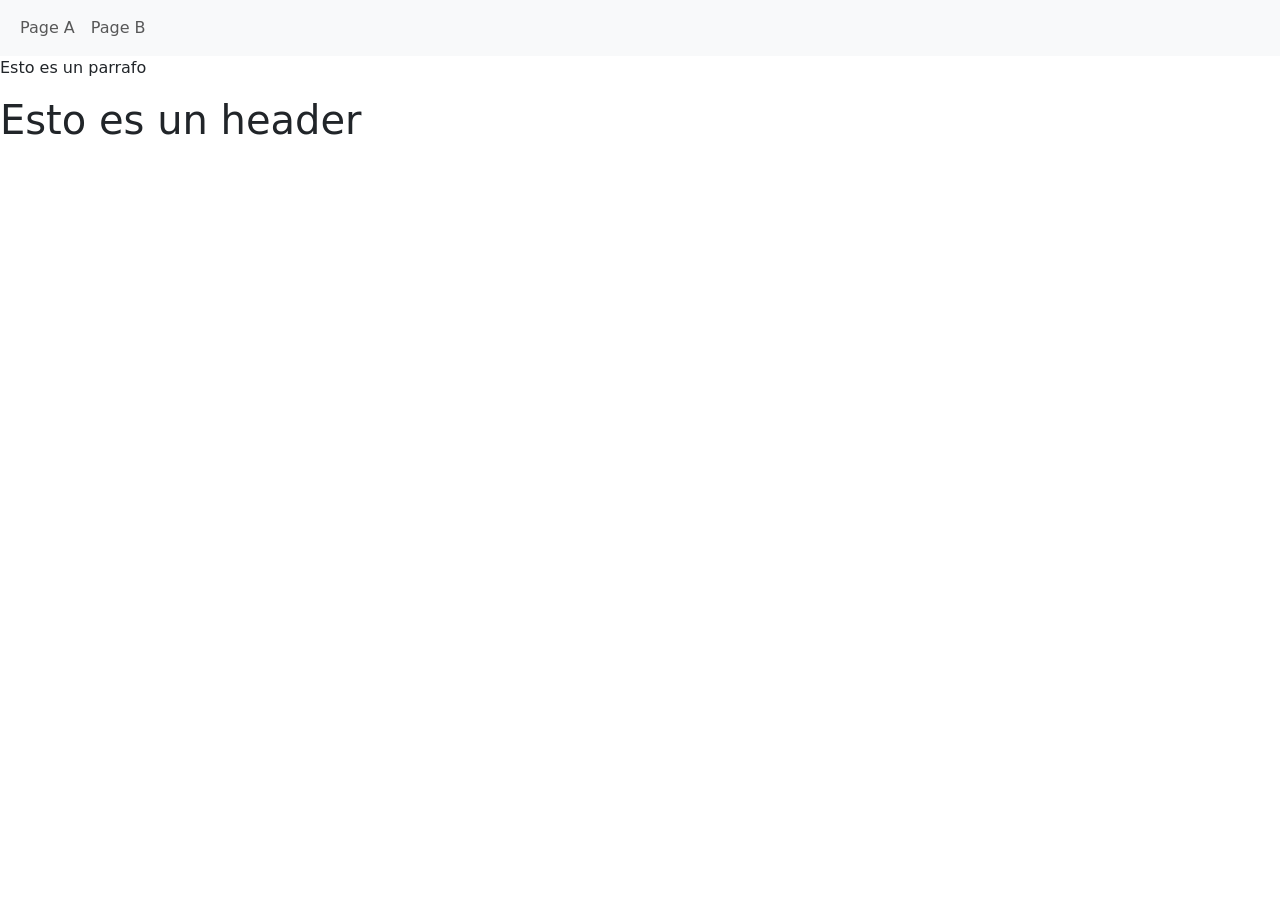
==== index.html @ 1e3dc03a "Paso 2 creada la rama feature_1 con el index.html modificado para navbar" ====
<!DOCTYPE html>
<html>
    <head>
        <meta charset="UTF-8">
        <link rel="stylesheet" href="styles/style.css">
        <link href="https://cdn.jsdelivr.net/npm/bootstrap@5.2.3/dist/css/bootstrap.min.css" rel="stylesheet">
        <script src="https://cdn.jsdelivr.net/npm/bootstrap@5.2.3/dist/js/bootstrap.bundle.min.js"></script>
        <title>INICIO P01</title>
    </head>
    <body>
        <nav class="navbar navbar-expand-sm bg-light">
            <div class="container-fluid">
                <ul class="navbar-nav">
                    <li class="nav-item">
                        <a class="nav-link" href="page_a.html">Page A</a>
                    </li>
                    <li class="nav-item">
                        <a class="nav-link" href="page_b.html">Page B</a>
                    </li>
                </ul>
            </div>
        </nav>
        <p>Esto es un parrafo</p>
        <h1>Esto es un header</h1>
    </body>
</html>
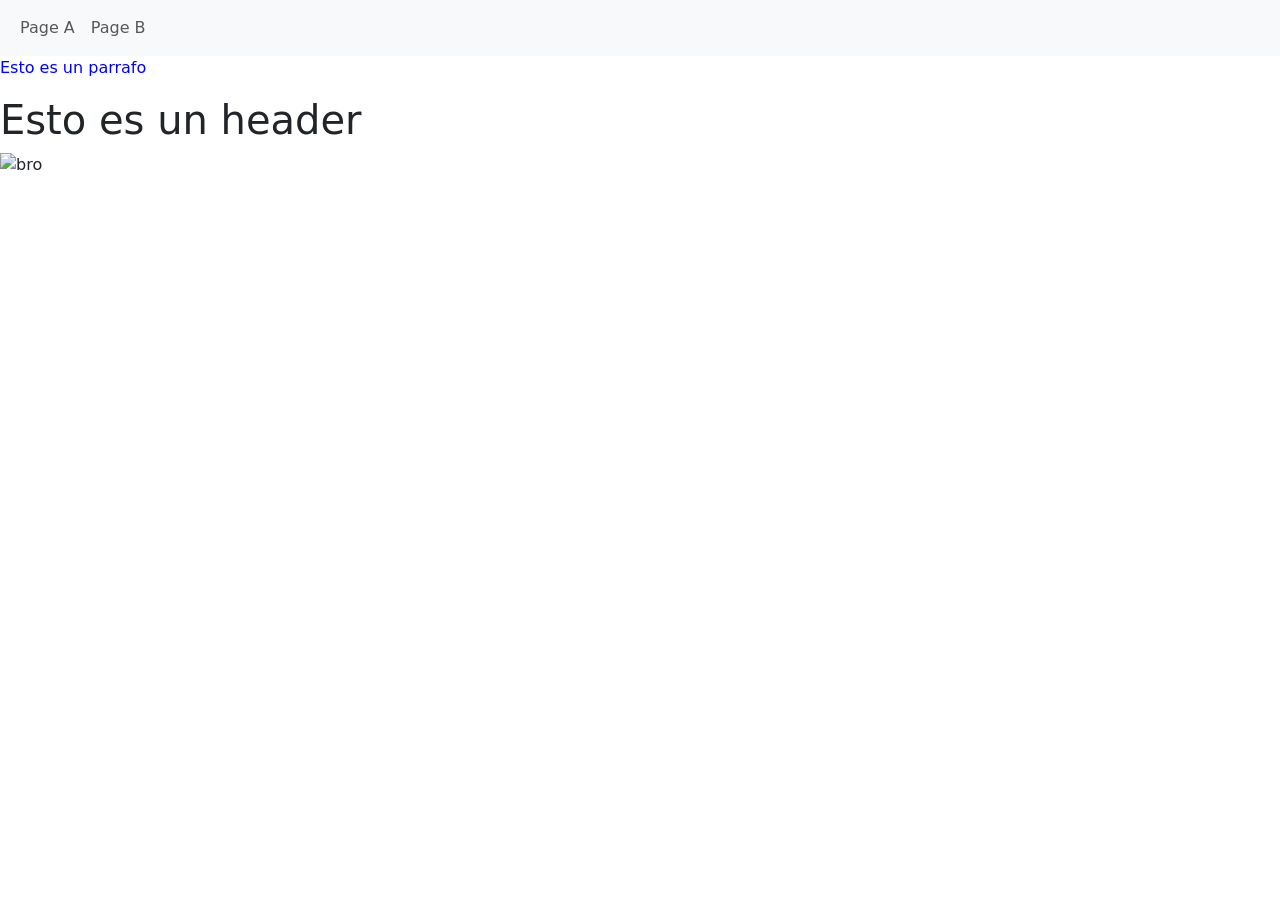
==== commit edecb527: "Paso3.2: img en index" ====
--- a/index.html
+++ b/index.html
@@ -22,5 +22,6 @@
         </nav>
         <p>Esto es un parrafo</p>
         <h1>Esto es un header</h1>
+        <img src="https://media.falabella.com/sodimacMX/906093_1/w=1500,h=1500,fit=cover" alt="bro" style="width: 100px;">
     </body>
 </html> 
--- a/styles/style.css
+++ b/styles/style.css
@@ -0,0 +1,6 @@
+h1{
+  color: green;
+}
+p{
+  color: blue;
+}
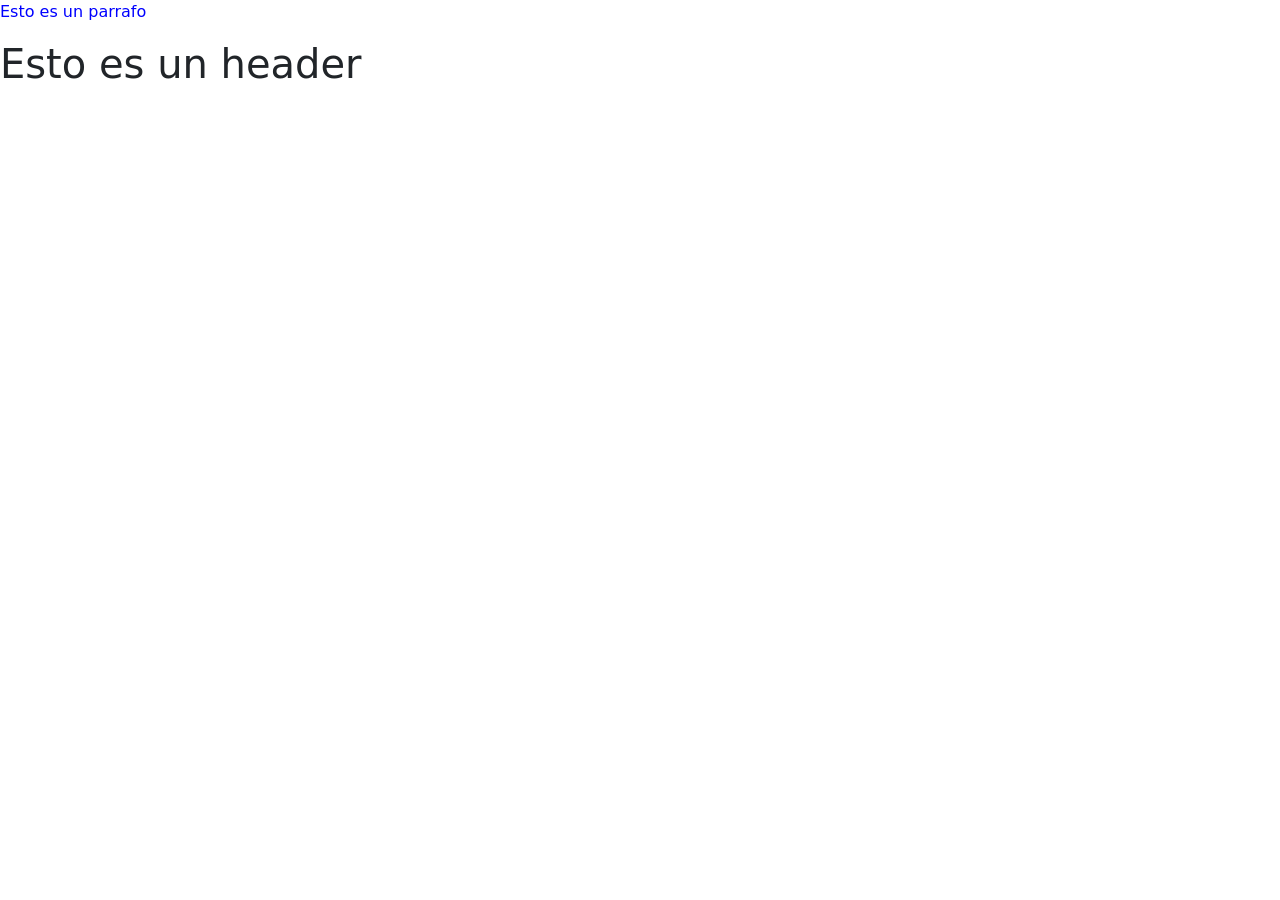
==== commit 152eeb63: "Eliminé navbar" ====
--- a/index.html
+++ b/index.html
@@ -8,20 +8,7 @@
         <title>INICIO P01</title>
     </head>
     <body>
-        <nav class="navbar navbar-expand-sm bg-light">
-            <div class="container-fluid">
-                <ul class="navbar-nav">
-                    <li class="nav-item">
-                        <a class="nav-link" href="page_a.html">Page A</a>
-                    </li>
-                    <li class="nav-item">
-                        <a class="nav-link" href="page_b.html">Page B</a>
-                    </li>
-                </ul>
-            </div>
-        </nav>
         <p>Esto es un parrafo</p>
         <h1>Esto es un header</h1>
-        <img src="https://media.falabella.com/sodimacMX/906093_1/w=1500,h=1500,fit=cover" alt="bro" style="width: 100px;">
     </body>
 </html> 
--- a/styles/style.css
+++ b/styles/style.css
@@ -3,4 +3,7 @@
 }
 p{
   color: blue;
+}
+table{
+  background-color: cyan;
 }
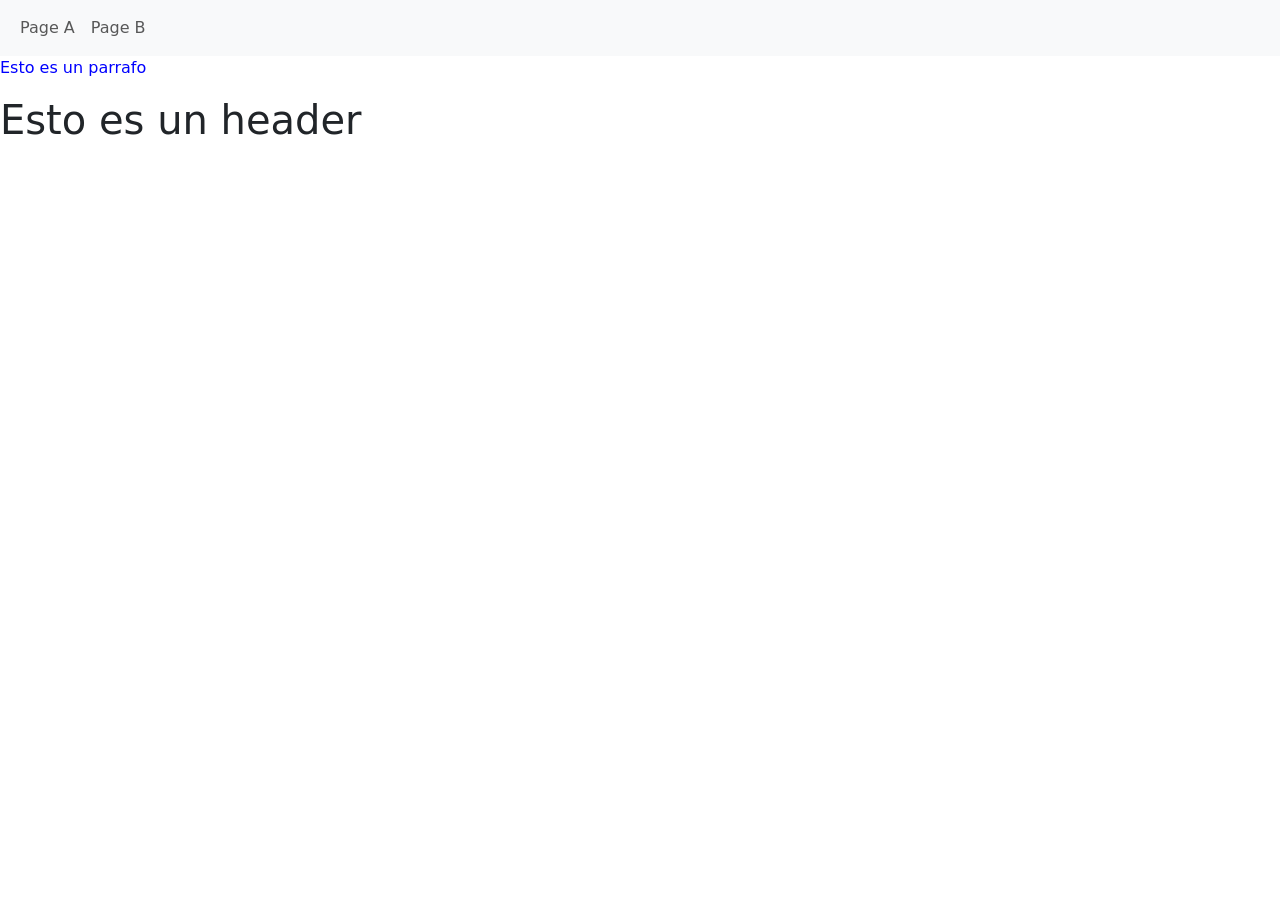
==== commit 4bc58521: "Revert "Eliminé navbar" This reverts commit 152eeb6325301e05d78fb09753d239e38715d1c3." ====
--- a/index.html
+++ b/index.html
@@ -8,6 +8,18 @@
         <title>INICIO P01</title>
     </head>
     <body>
+        <nav class="navbar navbar-expand-sm bg-light">
+            <div class="container-fluid">
+                <ul class="navbar-nav">
+                    <li class="nav-item">
+                        <a class="nav-link" href="page_a.html">Page A</a>
+                    </li>
+                    <li class="nav-item">
+                        <a class="nav-link" href="page_b.html">Page B</a>
+                    </li>
+                </ul>
+            </div>
+        </nav>
         <p>Esto es un parrafo</p>
         <h1>Esto es un header</h1>
     </body>
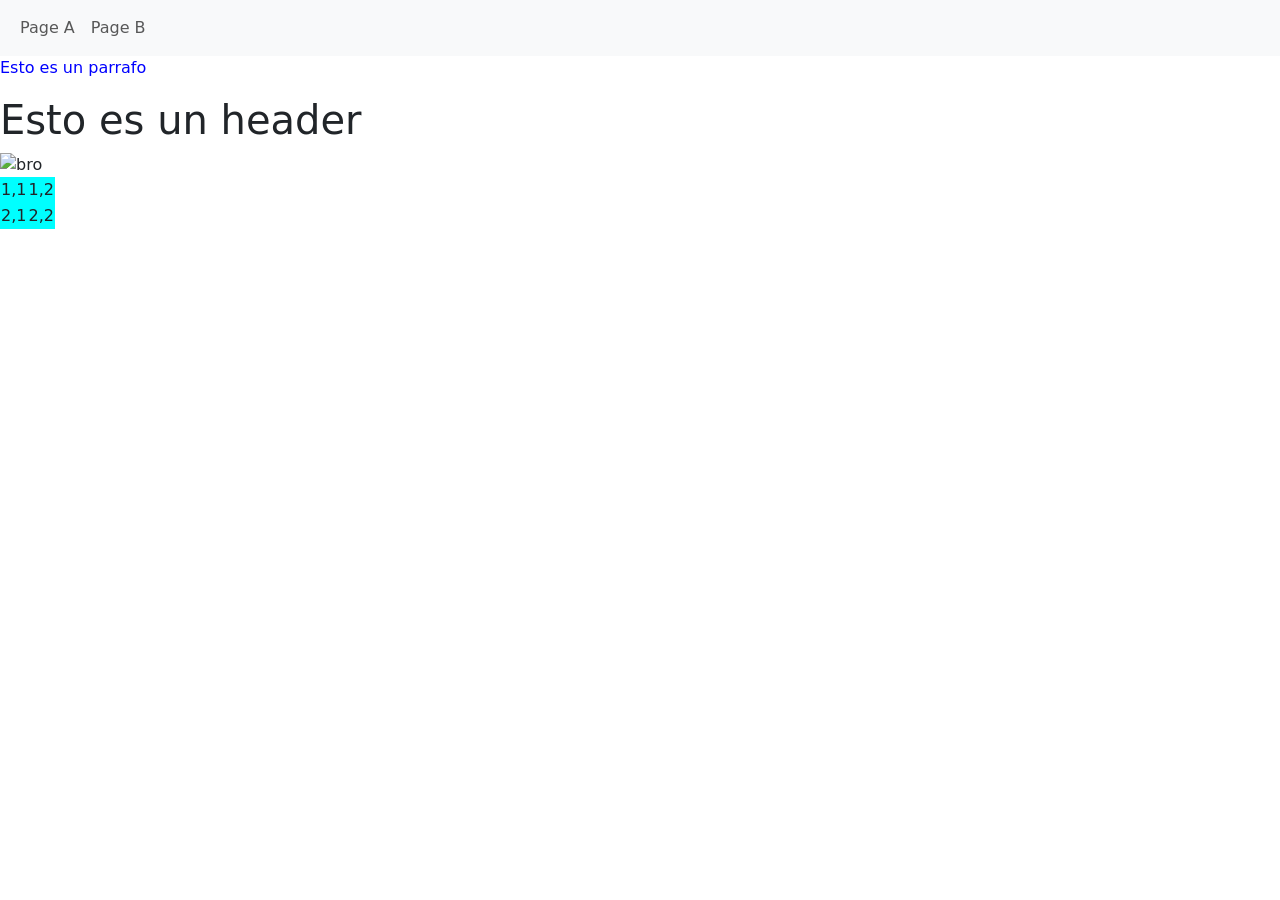
==== commit 48a5ee8b: "añadida tabla a index.html" ====
--- a/index.html
+++ b/index.html
@@ -22,5 +22,18 @@
         </nav>
         <p>Esto es un parrafo</p>
         <h1>Esto es un header</h1>
+        <img src="https://media.falabella.com/sodimacMX/906093_1/w=1500,h=1500,fit=cover" alt="bro" style="width: 100px;">
+
+        <table>
+            <tr>
+                <td>1,1</td>
+                <td>1,2</td>
+            </tr>
+            <tr>
+                <td>2,1</td>
+                <td>2,2</td>
+            </tr>
+        </table>
     </body>
+    <script src="scripts/script.js"></script>
 </html> 
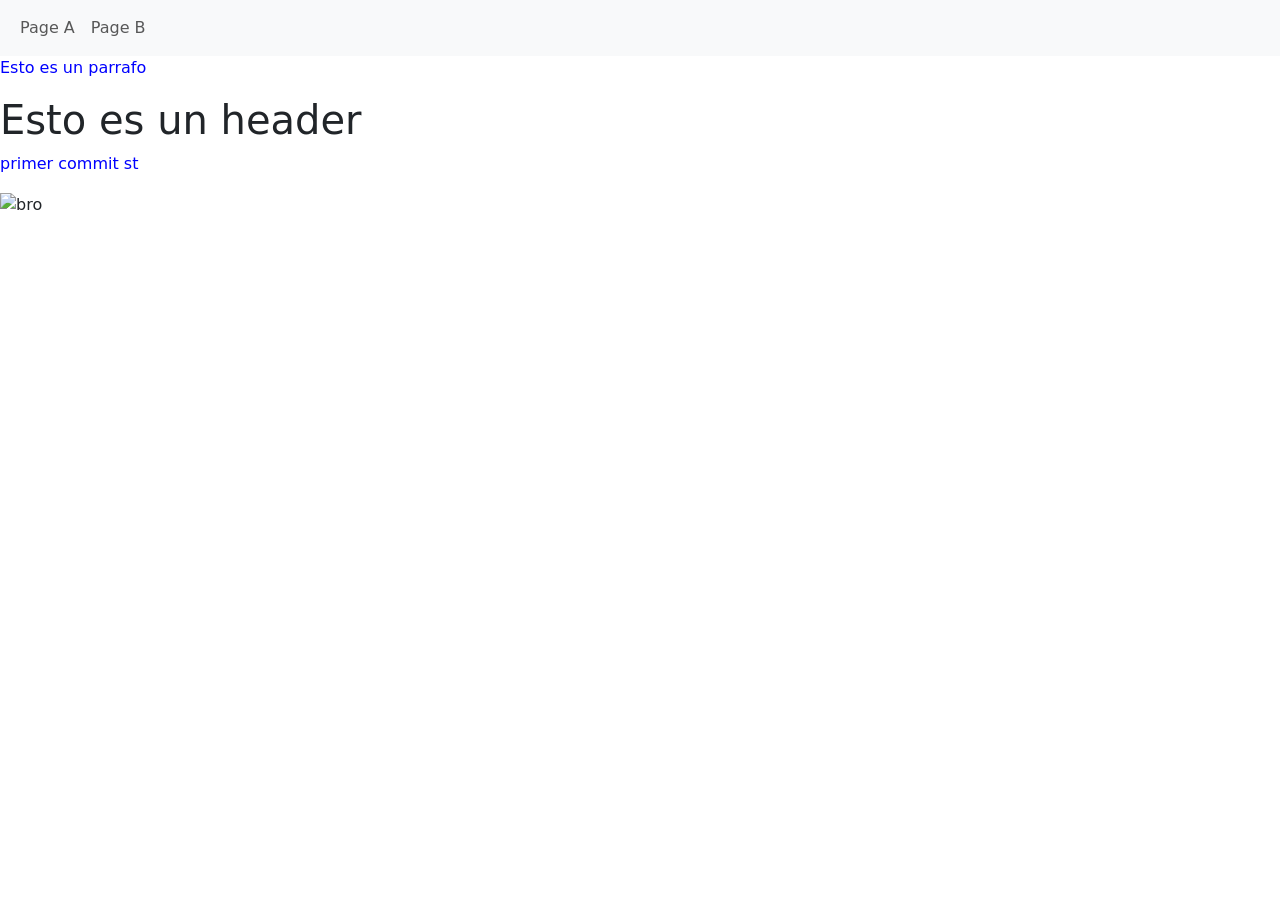
==== commit 9a0c5c01: "Primer commit en sourcetree" ====
--- a/index.html
+++ b/index.html
@@ -22,18 +22,8 @@
         </nav>
         <p>Esto es un parrafo</p>
         <h1>Esto es un header</h1>
+        <p>primer commit st</p>
         <img src="https://media.falabella.com/sodimacMX/906093_1/w=1500,h=1500,fit=cover" alt="bro" style="width: 100px;">
-
-        <table>
-            <tr>
-                <td>1,1</td>
-                <td>1,2</td>
-            </tr>
-            <tr>
-                <td>2,1</td>
-                <td>2,2</td>
-            </tr>
-        </table>
     </body>
     <script src="scripts/script.js"></script>
 </html> 
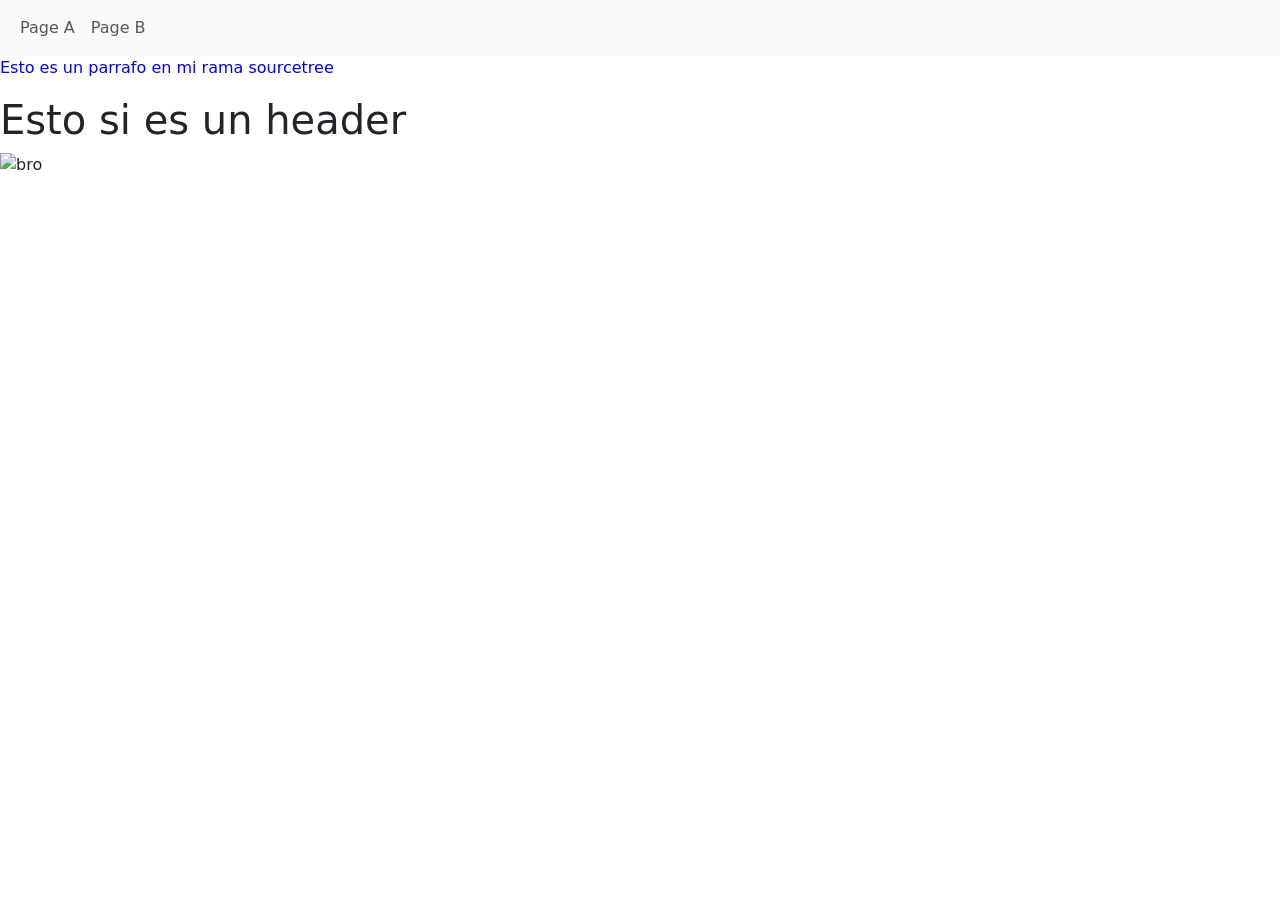
==== commit 348914f3: "Commit 1 para la actividad" ====
--- a/index.html
+++ b/index.html
@@ -20,9 +20,8 @@
                 </ul>
             </div>
         </nav>
-        <p>Esto es un parrafo</p>
-        <h1>Esto es un header</h1>
-        <p>primer commit st</p>
+        <p>Esto es un parrafo en mi rama sourcetree</p>
+        <h1>Esto si es un header</h1>
         <img src="https://media.falabella.com/sodimacMX/906093_1/w=1500,h=1500,fit=cover" alt="bro" style="width: 100px;">
     </body>
     <script src="scripts/script.js"></script>
